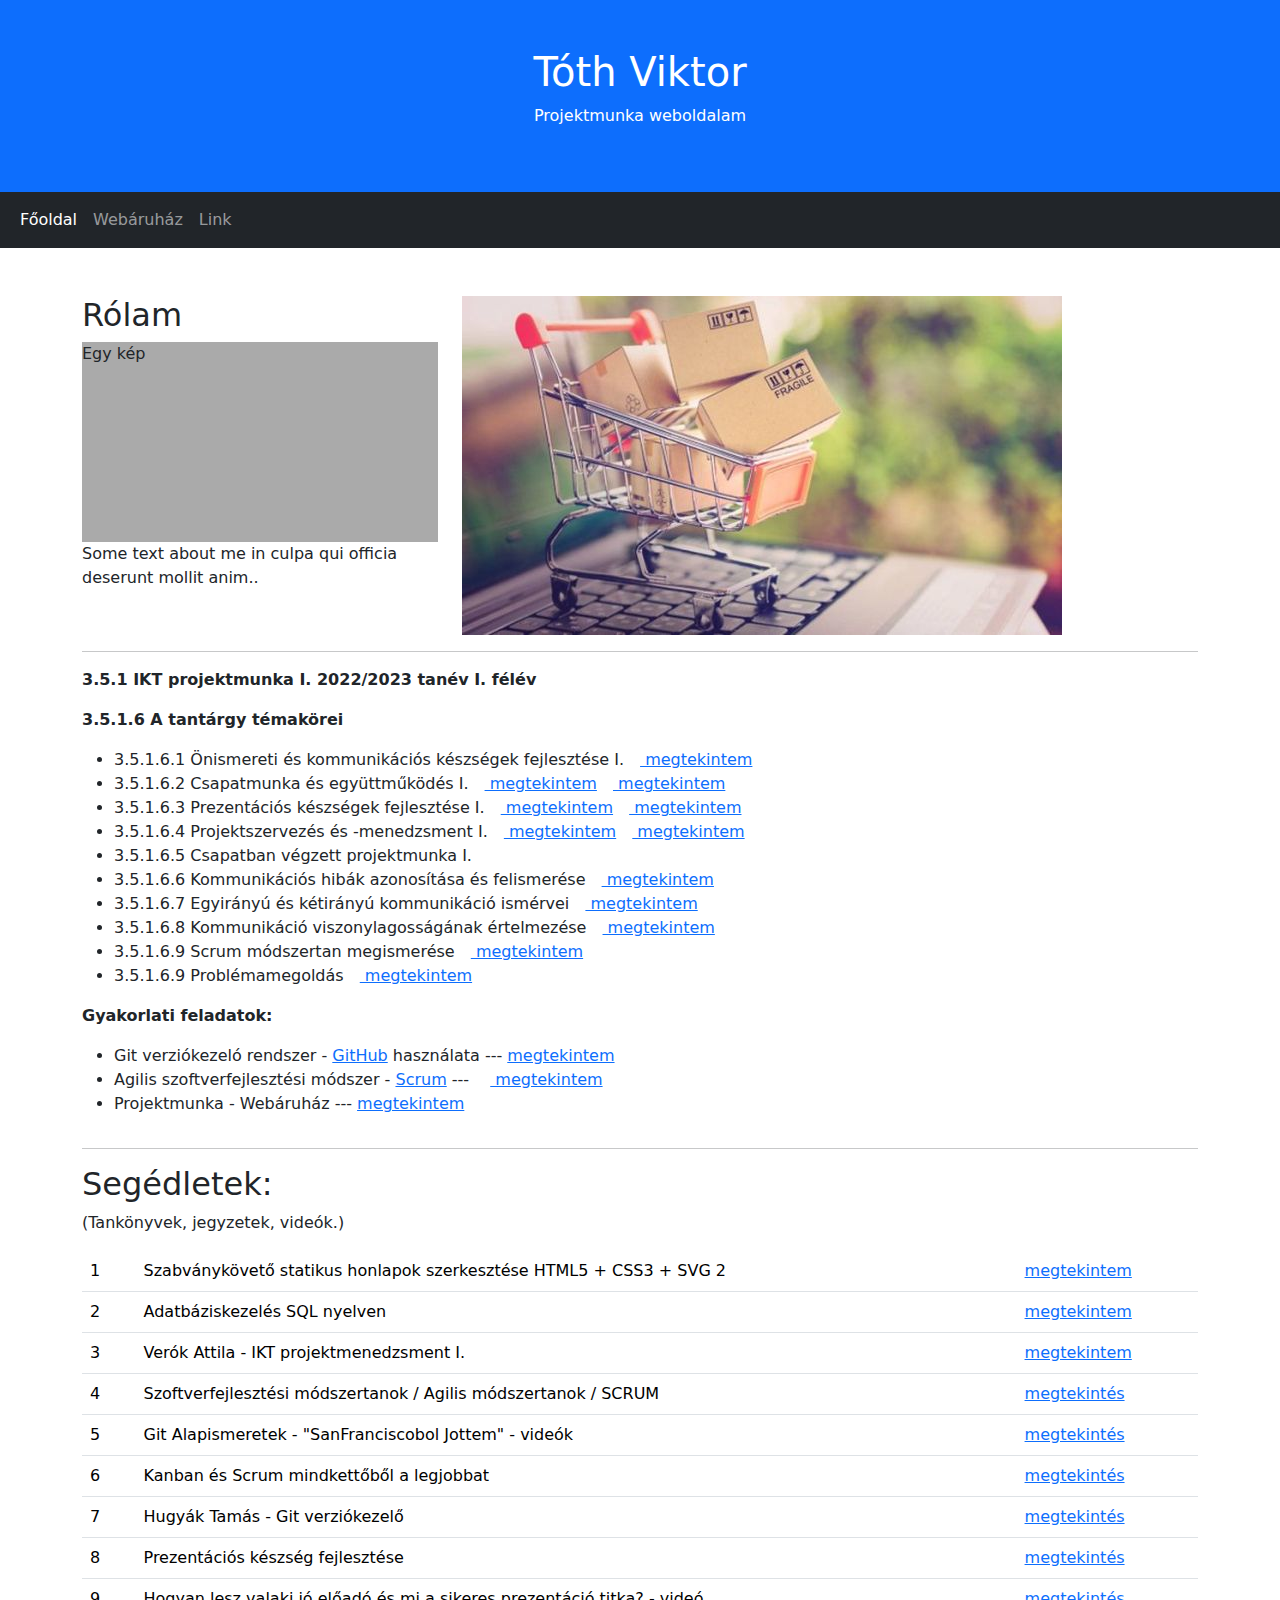
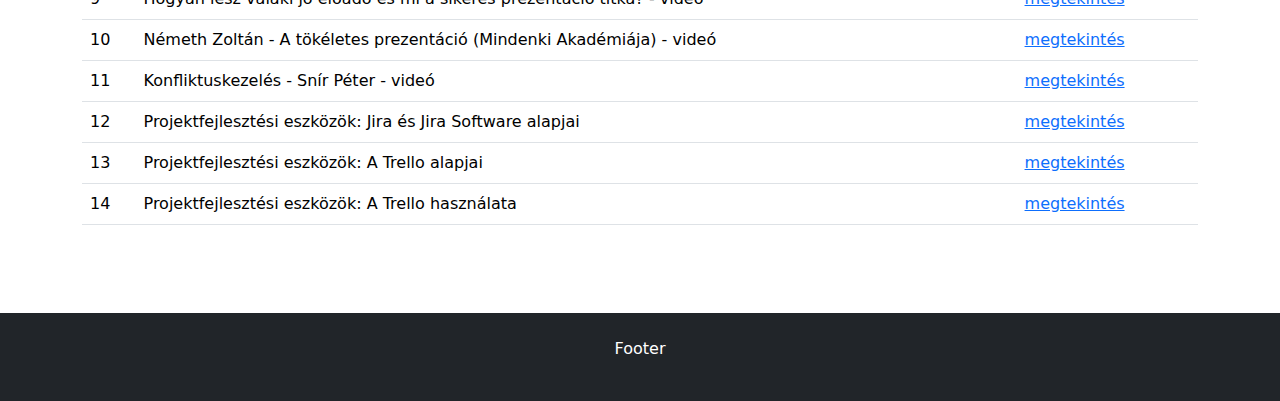
==== index.html @ 49aa39e2 "jobb oldali kép" ====
<!DOCTYPE html>
<html lang="hu">
<head>
  <title>Kiss Gergő oldala</title>
  <meta charset="utf-8">
  <meta name="viewport" content="width=device-width, initial-scale=1">
  <link href="https://cdn.jsdelivr.net/npm/bootstrap@5.2.0/dist/css/bootstrap.min.css" rel="stylesheet">
  <script src="https://cdn.jsdelivr.net/npm/bootstrap@5.2.0/dist/js/bootstrap.bundle.min.js"></script>
  <style>
  .fakeimg {
    height: 200px;
    background: #aaa;
  }
  </style>
</head>
<body>

<div class="p-5 bg-primary text-white text-center">
  <h1>Tóth Viktor</h1>
  <p>Projektmunka weboldalam</p> 
</div>

<nav class="navbar navbar-expand-sm bg-dark navbar-dark">
  <div class="container-fluid">
    <ul class="navbar-nav">
      <li class="nav-item">
        <a class="nav-link active" href="index.html">Főoldal</a>
      </li>
      <li class="nav-item">
        <a class="nav-link" target="_blank" href="webaruhaz/">Webáruház</a>
      </li>
      <li class="nav-item">
        <a class="nav-link" href="#">Link</a>
      </li>
    </ul>
  </div>
</nav>

<div class="container mt-5">
  <div class="row">
    <div class="col-sm-4">
      <h2>Rólam</h2>
      <div class="fakeimg">Egy kép</div>
      <p>Some text about me in culpa qui officia deserunt mollit anim..</p>
      <hr class="d-sm-none">
    </div>
    <div class="col-sm-8">
      <a target="_blank" href="webaruhaz/"><img src="kep1.jpg" alt=""></a>
    </div>
  </div>
</div>

<div class="container">
  <hr>
  <table width="100%" cellspacing="0" cellpadding="0">
    <tr>
        <td width="600">
            <p><strong>3.5.1 IKT projektmunka I. 2022/2023 tanév I. félév</strong></p>
            <p><strong>3.5.1.6 A tantárgy témakörei</strong></p>
            <ul>
                <li>3.5.1.6.1 Önismereti és kommunikációs készségek fejlesztése I.
                    <a href="Jegyzetek/Könyvek/Önismereti készségek.pdf" target="_blank"><img src="icon.jpg" width="11" height="16"> megtekintem</a>
                </li>
                <li>3.5.1.6.2 Csapatmunka és együttműködés I.
                    <a href="Jegyzetek/Könyvek/html5-css3-osszefoglalo-v12.pdf" target="_blank"><img src="icon.jpg" width="11" height="16"> megtekintem</a>
					<a href="Jegyzetek/Könyvek/3. csapatmunka és együttműködés.pdf"  target="_blank"><img src="icon.jpg" width="11" height="16"> megtekintem</a>
                </li>
                <li>3.5.1.6.3 Prezentációs készségek fejlesztése I.
                    <a href="Jegyzetek/Könyvek/Prezentációs készségek.pdf" target="_blank"><img src="icon.jpg" width="11" height="16"> megtekintem</a>
					<a href="Jegyzetek/Könyvek/5. prezentációs készségek fejlesztése.pdf" target="_blank"><img src="icon.jpg" width="11" height="16"> megtekintem</a>
                </li>
                <li>3.5.1.6.4 Projektszervezés és -menedzsment I.
                    <a href="Jegyzetek/Könyvek/Projektszervezés.pdf" target="_blank"><img src="icon.jpg" width="11" height="16"> megtekintem</a>
					<a href="Jegyzetek/Könyvek/1. projekt szervezés és menedzsment.pdf" target="_blank"><img src="icon.jpg" width="11" height="16"> megtekintem</a>
                </li>
                <li>3.5.1.6.5 Csapatban végzett projektmunka I.</li>
				<li>3.5.1.6.6 Kommunikációs hibák azonosítása és felismerése
					<a href="Jegyzetek/Könyvek/kommunikációs hibák azonosítása és felismerése.pdf" target="_blank"><img src="icon.jpg" width="11" height="16"> megtekintem</a>
				</li>
				<li>3.5.1.6.7 Egyirányú és kétirányú kommunikáció ismérvei
					<a href="Jegyzetek/Könyvek/egyirányú és kétirányú kommunikáció ismérvei.pdf" target="_blank"><img src="icon.jpg" width="11" height="16"> megtekintem</a>
				</li>
				<li>3.5.1.6.8 Kommunikáció viszonylagosságának értelmezése
					<a href="Jegyzetek/Könyvek/kommunikáció viszonylagosságának értelmezése.docx.pdf" target="_blank"><img src="icon.jpg" width="11" height="16"> megtekintem</a>
				</li>
				<li>3.5.1.6.9 Scrum módszertan megismerése
					<a href="Jegyzetek/Könyvek/2. scrum módszertan megismerése.pdf" target="_blank"><img src="icon.jpg" width="11" height="16"> megtekintem</a>
				</li>
				<li>3.5.1.6.9 Problémamegoldás
					<a href="Jegyzetek/Könyvek/4. problémamegoldás.pdf" target="_blank"><img src="icon.jpg" width="11" height="16"> megtekintem</a>
				</li>
			</ul>
            <p><strong>Gyakorlati feladatok:</strong></p>
            <ul>
                <li>Git verziókezeló rendszer - <a href="https://hu.wikipedia.org/wiki/GitHub" target="_blank">GitHub</a> használata --- <a href="https://github.com/" target="_blank">megtekintem</a></li>
                <li>Agilis szoftverfejlesztési módszer - <a href="https://hu.wikipedia.org/wiki/Scrum" target="_blank">Scrum</a> ---
                    <a href="scrum.pdf" target="_blank"><img src="pdf_ikon_kicsi.gif" width="16" height="16"> megtekintem</a>
                </li>
                <li>Projektmunka - Webáruház --- <a href="http://szaboszabolcs.nhely.hu/webaruhaz_szsz/" target="_blank">megtekintem</a></li>
            </ul>
        </td>
    </tr>
</table>
<div>
  <hr>
  <h2>Segédletek:</h2>
  <p>(Tankönyvek, jegyzetek, videók.)</p>
  <table class="table">
      <thead>
          <tr>
              <td>1</td>
              <td>Szabványkövető statikus honlapok szerkesztése HTML5 + CSS3 + SVG 2</td>
              <td><a target="_blank" href="Jegyzetek/Könyvek/html5-css3-osszefoglalo-v12.pdf"> megtekintem </a></td>
          </tr>
          <tr>
              <td>2</td>
			  <td>  Adatbáziskezelés SQL nyelven </td>
			  <td><a target="_blank" href="Jegyzetek/Könyvek/sqljegyzet.pdf">	megtekintem	</a></td>
		  </tr>
		  <tr>  
			  <td>3</td>
              <td> Verók Attila - IKT projektmenedzsment I.</td>
              <td><a target="_blank" href="Jegyzetek/Könyvek/ikt_jegyzet.pdf">megtekintem</a></td>
          </tr>
          <tr>
              <td>4</td>
              <td>Szoftverfejlesztési módszertanok / Agilis módszertanok / SCRUM</td>
              <td><a href="https://swap.web.elte.hu/2018192_pt2/ea12.pdf" target="_blank">megtekintés</a></td>
          </tr>
          <tr>
              <td>5</td>
              <td>Git Alapismeretek - &quot;SanFranciscobol Jottem&quot; - videók</td>
              <td><a href="https://www.youtube.com/watch?v=XDKZu9kuEn8&list=PLyriihBWoulw1KQ2aM-NMnAoVPZevfmZq" target="_blank">megtekintés</a></td>
          </tr>
          <tr>
              <td>6</td>
              <td>Kanban és Scrum mindkettőből a legjobbat</td>
              <td><a href="https://www.adaptiveconsulting.hu/wp-content/uploads/2015/09/KanbanEsScrum_MindkettobolALegjobbat.pdf" target="_blank">megtekintés</a></td>
          </tr>

          <tr>
              <td>7</td>
              <td>Hugyák Tamás - Git verziókezelő</td>
              <td><a href="https://desoft.hu/downloads/git/git_v1.0.pdf" target="_blank">megtekintés</a></td>
          </tr>

          <tr>
              <td>8</td>
              <td>Prezentációs készség fejlesztése</td>
              <td><a href="https://prezi.com/by2doweeuc6g/prezentacios-keszseg-fejlesztese/" target="_blank">megtekintés</a></td>
          </tr>

          <tr>
              <td>9</td>
              <td>Hogyan lesz valaki jó előadó és mi a sikeres prezentáció titka? - videó</td>
              <td><a href="https://www.youtube.com/watch?v=RnYOwC7jTtM&feature=emb_logo" target="_blank">megtekintés</a></td>
          </tr>

          <tr>
              <td>10</td>
              <td>Németh Zoltán - A tökéletes prezentáció (Mindenki Akadémiája) - videó</td>
              <td><a href="https://www.youtube.com/watch?v=d9qRK8tHG1s&feature=emb_logo" target="_blank">megtekintés</a></td>
          </tr>


          <tr>
              <td>11</td>
              <td>Konfliktuskezelés - Snír Péter - videó</td>
              <td><a href="https://www.youtube.com/watch?v=7iGHcC4fvw8&feature=emb_logo" target="_blank">megtekintés</a></td>
          </tr>

          <tr>
              <td>12</td>
              <td>Projektfejlesztési eszközök: Jira és Jira Software alapjai</td>
              <td><a target="_blank" a href="Jegyzetek/Könyvek/projektfejlesztési eszközök,jira.pdf">megtekintés</a></td>
          </tr>

		  <tr>
              <td>13</td>
              <td>Projektfejlesztési eszközök: A Trello alapjai</td>
              <td><a target="_blank" a href="Jegyzetek/Könyvek/projektfejlesztési eszközök,trello.pdf">megtekintés</a></td>
          </tr>
		  <tr>
			  <td>14</td>
              <td>Projektfejlesztési eszközök: A Trello használata</td>
              <td><a target="_blank" a href="https://youtu.be/vCbpmyKoA5M">megtekintés</a></td>
          </tr>
		  
		  </tbody>
  </table>
  <p>&nbsp;</p>
</div>

</div>
<div class="mt-5 p-4 bg-dark text-white text-center">
  <p>Footer</p>
</div>

</body>
</html>
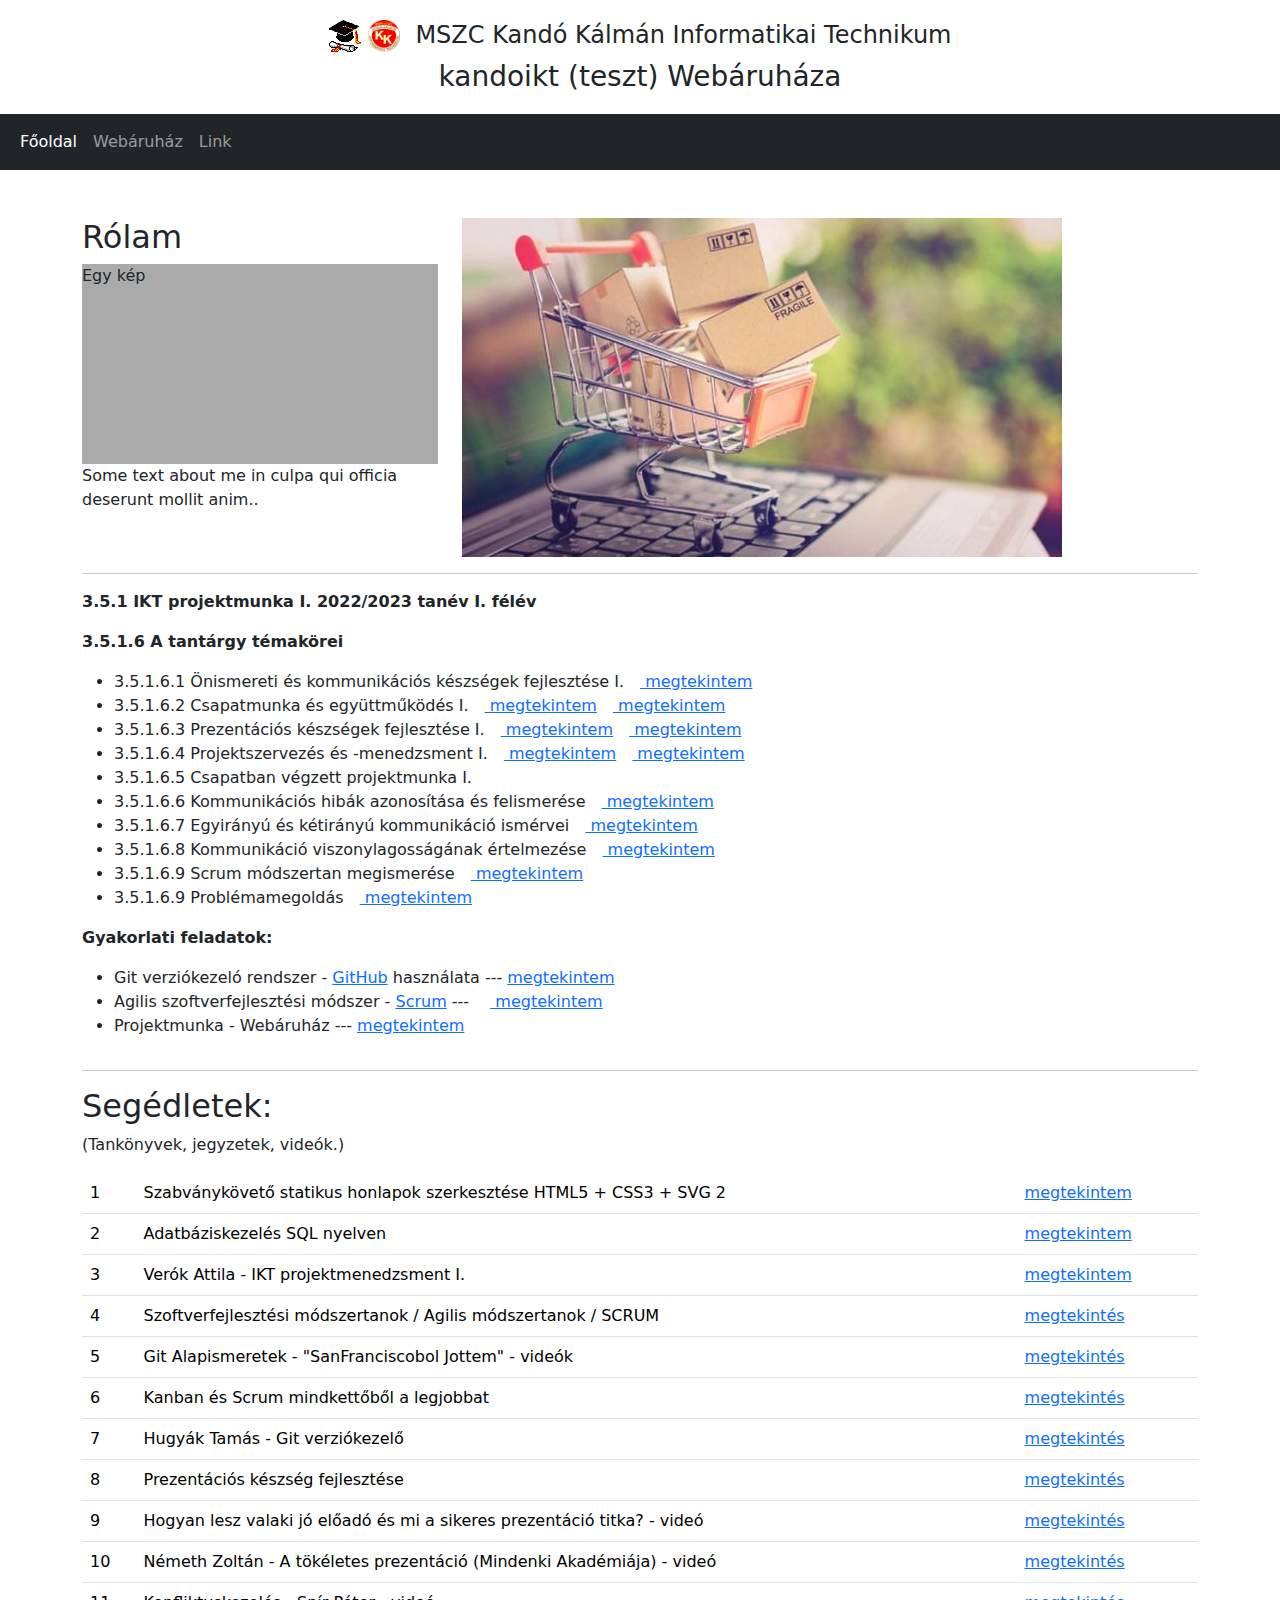
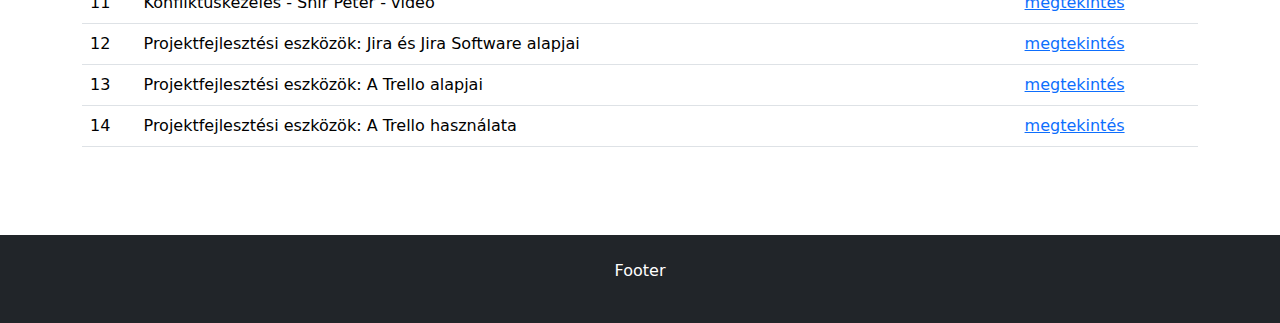
==== commit bbb9d9ef: "xd" ====
--- a/index.html
+++ b/index.html
@@ -15,10 +15,12 @@
 </head>
 <body>
 
-<div class="p-5 bg-primary text-white text-center">
-  <h1>Tóth Viktor</h1>
-  <p>Projektmunka weboldalam</p> 
-</div>
+  <div class="container">
+		<div class="_jumbotron text-center" style="margin: 20px;">
+		<h4><img alt="" src="taki.png">&nbsp;<img alt="" src="kandoikon.png" style="width:32px; height:32px">&nbsp; MSZC Kandó Kálmán Informatikai Technikum</h4>
+		<h3>kandoikt (teszt) Webáruháza</h3>
+		</div>
+	</div>
 
 <nav class="navbar navbar-expand-sm bg-dark navbar-dark">
   <div class="container-fluid">
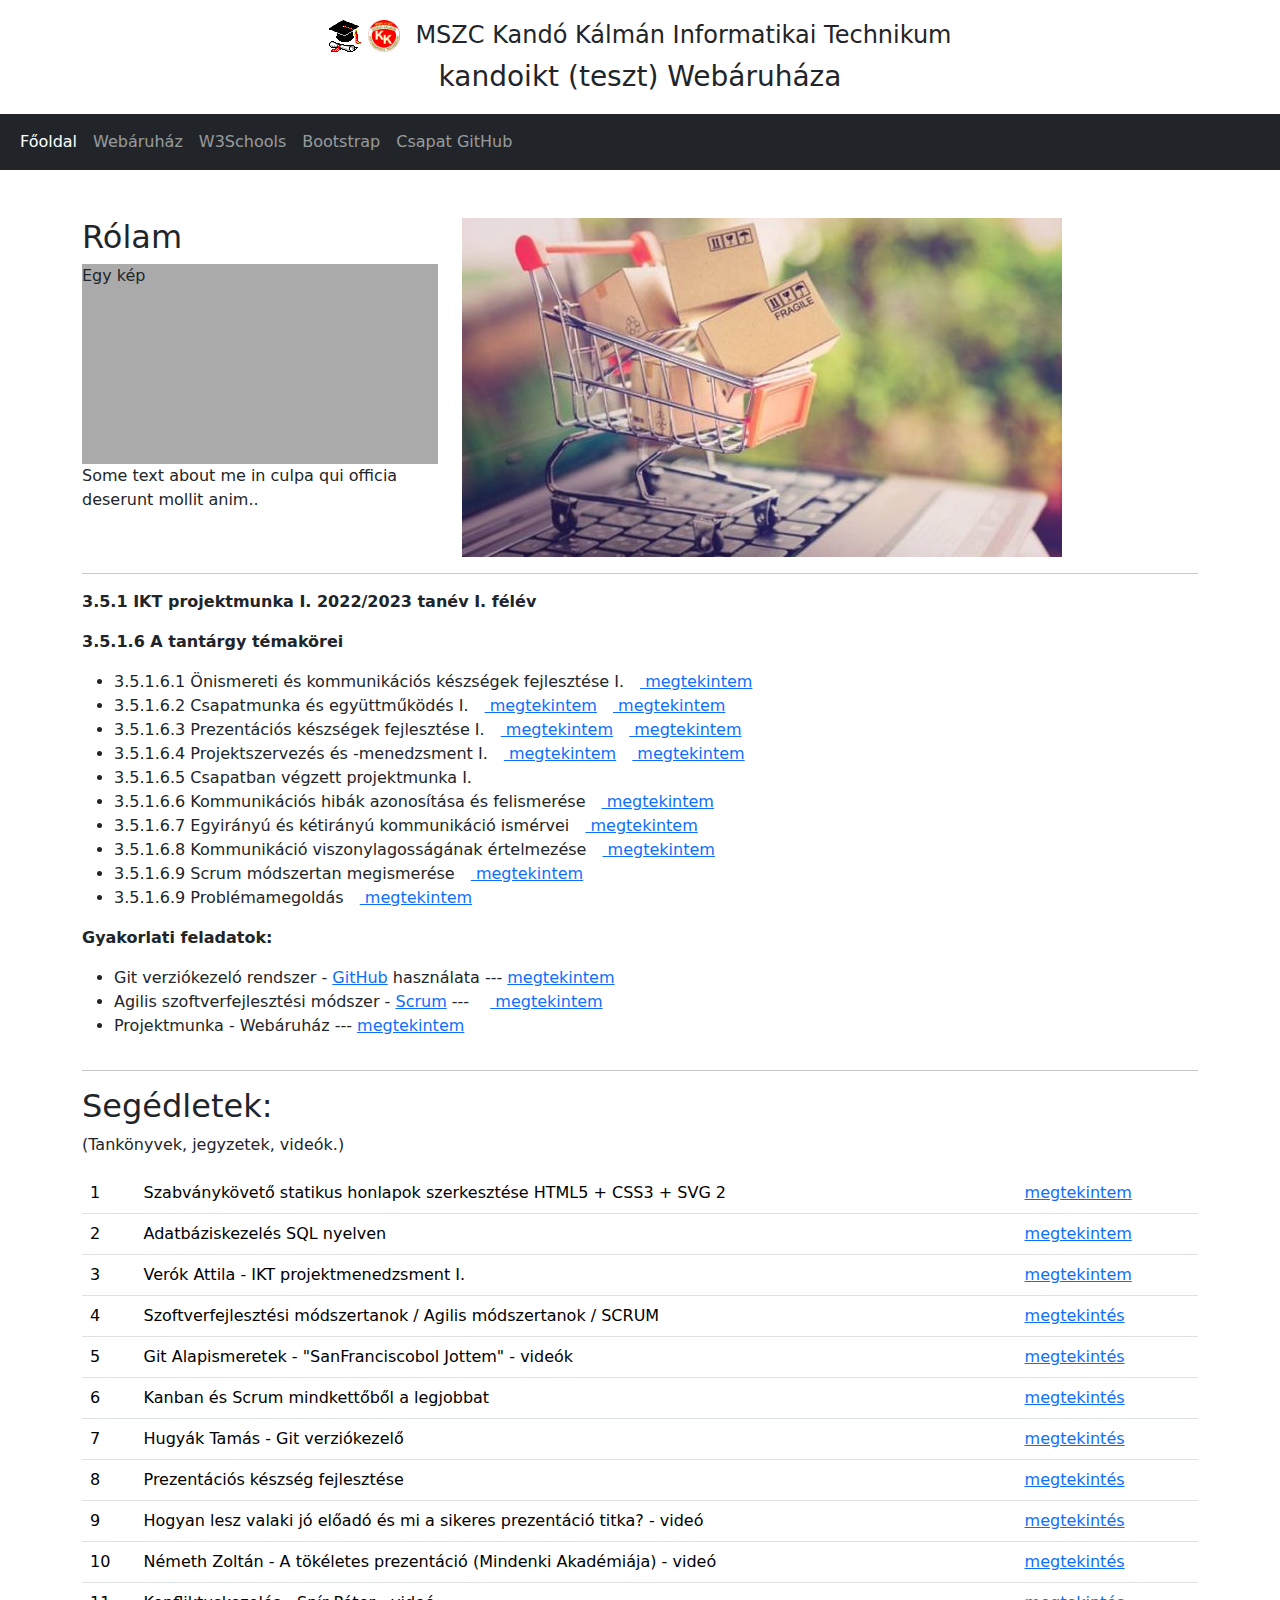
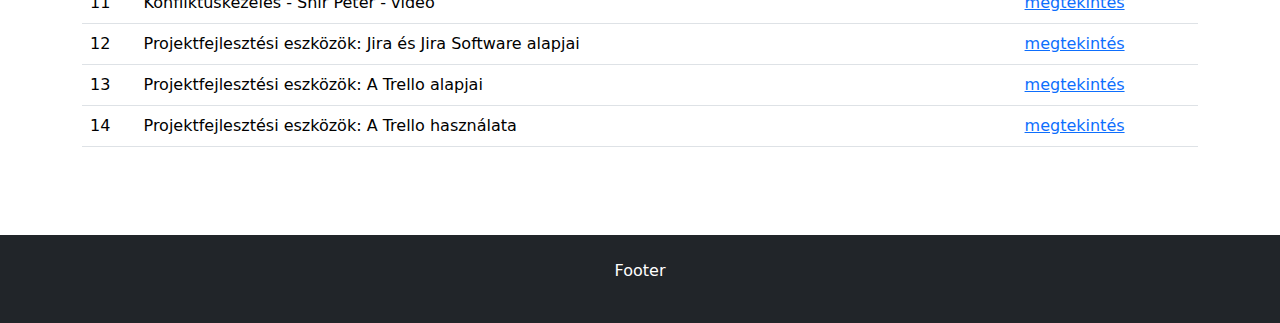
==== commit 2cf64346: "index html tabok" ====
--- a/index.html
+++ b/index.html
@@ -32,7 +32,13 @@
         <a class="nav-link" target="_blank" href="webaruhaz/">Webáruház</a>
       </li>
       <li class="nav-item">
-        <a class="nav-link" href="#">Link</a>
+        <a class="nav-link" target="_blank" href="https://www.w3schools.com">W3Schools</a>
+      </li>
+      <li class="nav-item">
+        <a class="nav-link" target="_blank" href="https://getbootstrap.com">Bootstrap</a>
+      </li>
+      <li class="nav-item">
+        <a class="nav-link" target="_blank" href="https://github.com/tothv1/projektmunka">Csapat GitHub</a>
       </li>
     </ul>
   </div>
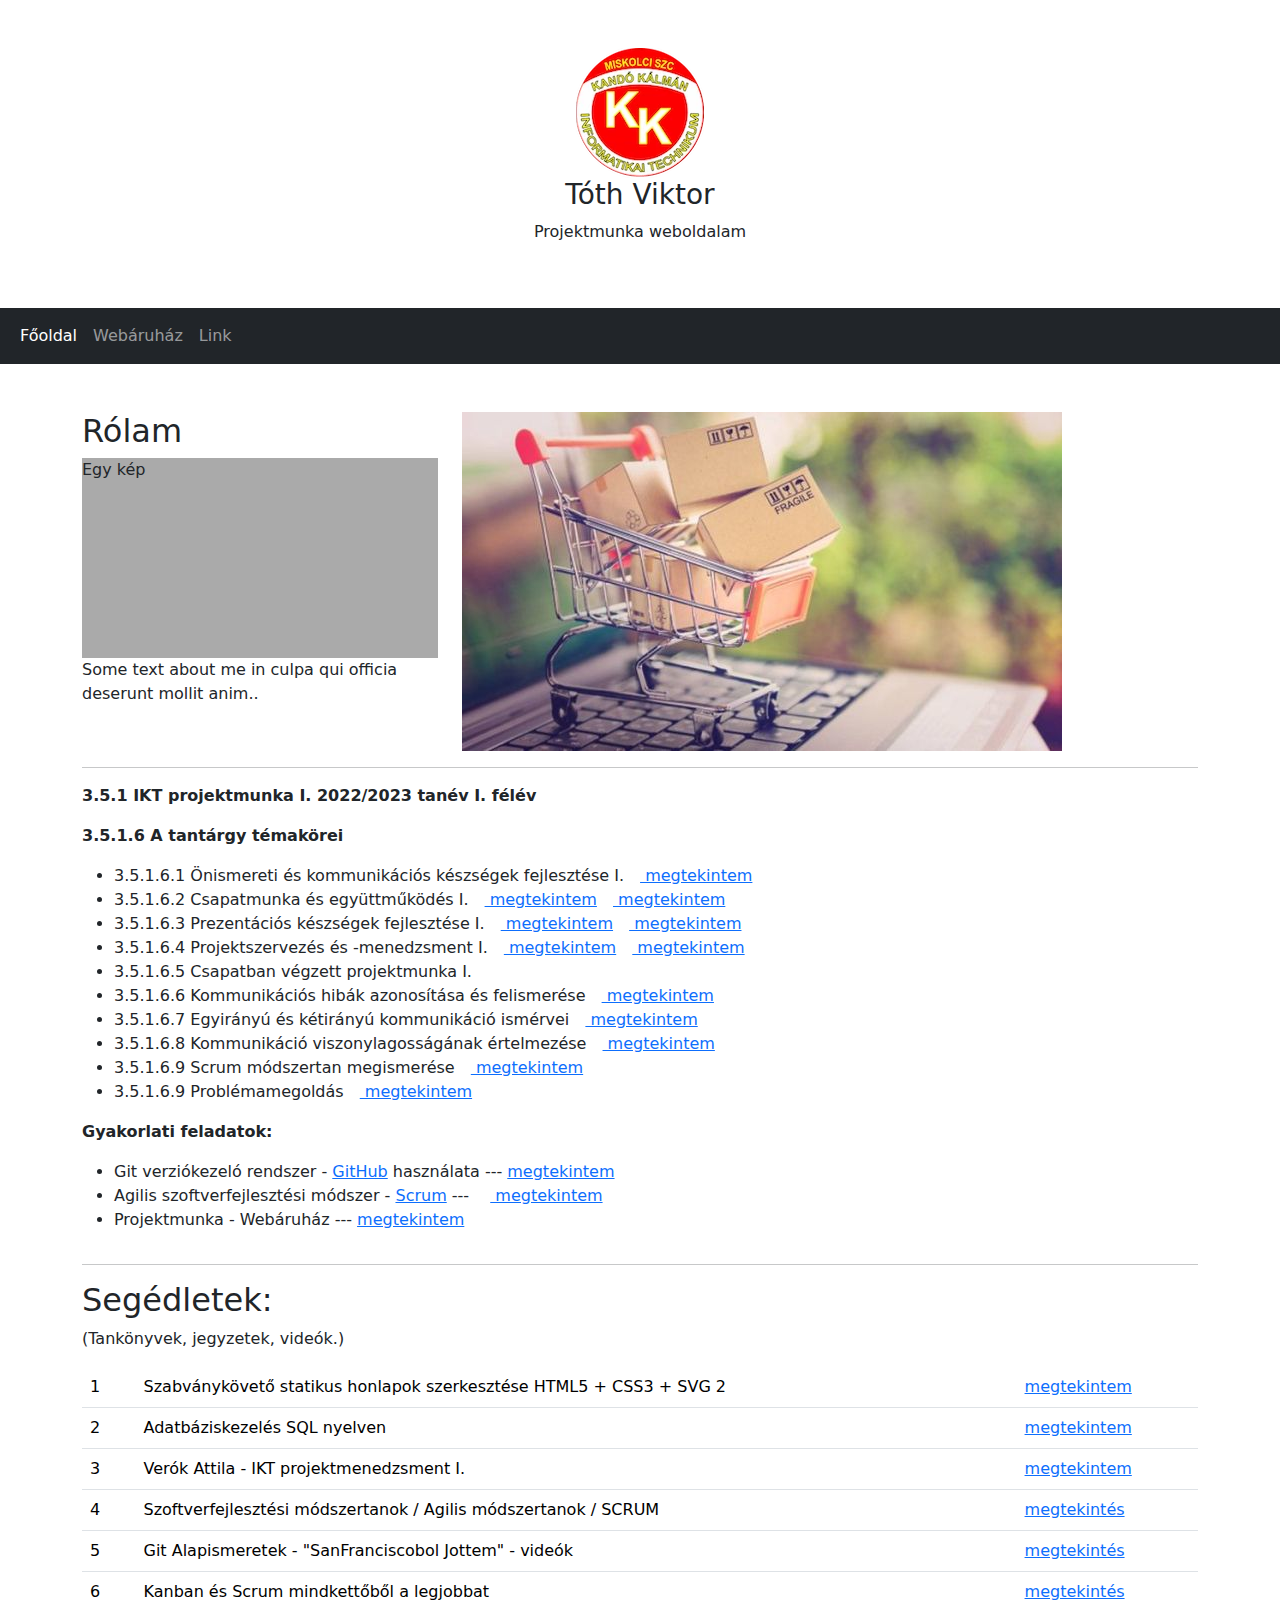
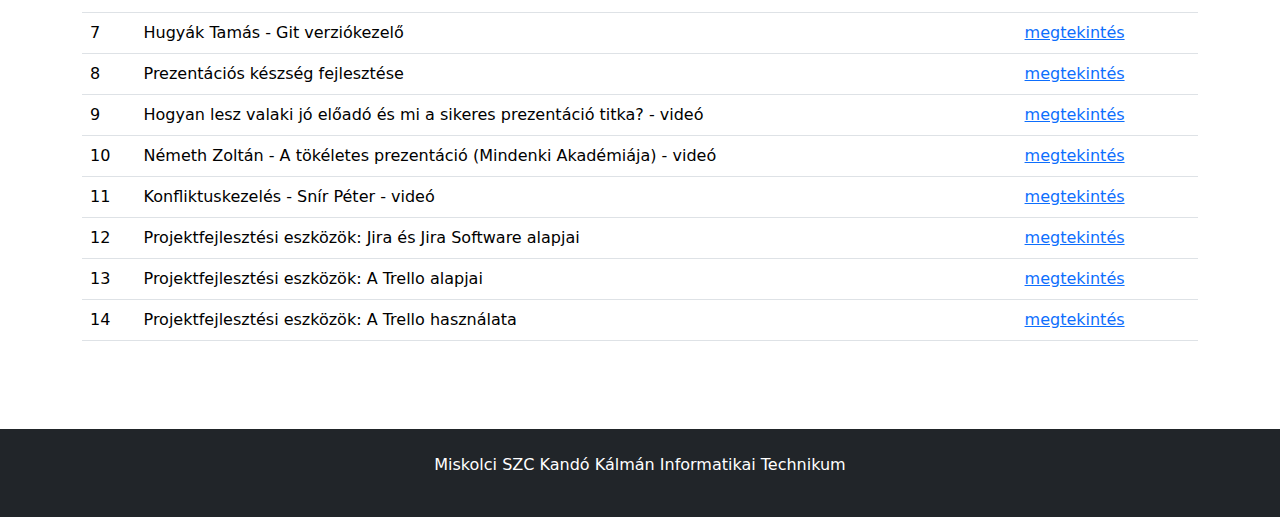
==== commit a5660b15: "webshop kezdőlap..." ====
--- a/index.html
+++ b/index.html
@@ -1,7 +1,7 @@
 <!DOCTYPE html>
 <html lang="hu">
 <head>
-  <title>Kiss Gergő oldala</title>
+  <title>Tóth Viktor oldala</title>
   <meta charset="utf-8">
   <meta name="viewport" content="width=device-width, initial-scale=1">
   <link href="https://cdn.jsdelivr.net/npm/bootstrap@5.2.0/dist/css/bootstrap.min.css" rel="stylesheet">
@@ -15,12 +15,11 @@
 </head>
 <body>
 
-  <div class="container">
-		<div class="_jumbotron text-center" style="margin: 20px;">
-		<h4><img alt="" src="taki.png">&nbsp;<img alt="" src="kandoikon.png" style="width:32px; height:32px">&nbsp; MSZC Kandó Kálmán Informatikai Technikum</h4>
-		<h3>kandoikt (teszt) Webáruháza</h3>
-		</div>
-	</div>
+<div class="p-5 bg-white text-dark text-center">
+  <img src="logo.webp" alt="">
+  <h3>Tóth Viktor</h3>
+  <p>Projektmunka weboldalam</p> 
+</div>
 
 <nav class="navbar navbar-expand-sm bg-dark navbar-dark">
   <div class="container-fluid">
@@ -32,13 +31,7 @@
         <a class="nav-link" target="_blank" href="webaruhaz/">Webáruház</a>
       </li>
       <li class="nav-item">
-        <a class="nav-link" target="_blank" href="https://www.w3schools.com">W3Schools</a>
-      </li>
-      <li class="nav-item">
-        <a class="nav-link" target="_blank" href="https://getbootstrap.com">Bootstrap</a>
-      </li>
-      <li class="nav-item">
-        <a class="nav-link" target="_blank" href="https://github.com/tothv1/projektmunka">Csapat GitHub</a>
+        <a class="nav-link" href="#">Link</a>
       </li>
     </ul>
   </div>
@@ -201,7 +194,7 @@
 
 </div>
 <div class="mt-5 p-4 bg-dark text-white text-center">
-  <p>Footer</p>
+  <p>Miskolci SZC Kandó Kálmán Informatikai Technikum</p>
 </div>
 
 </body>
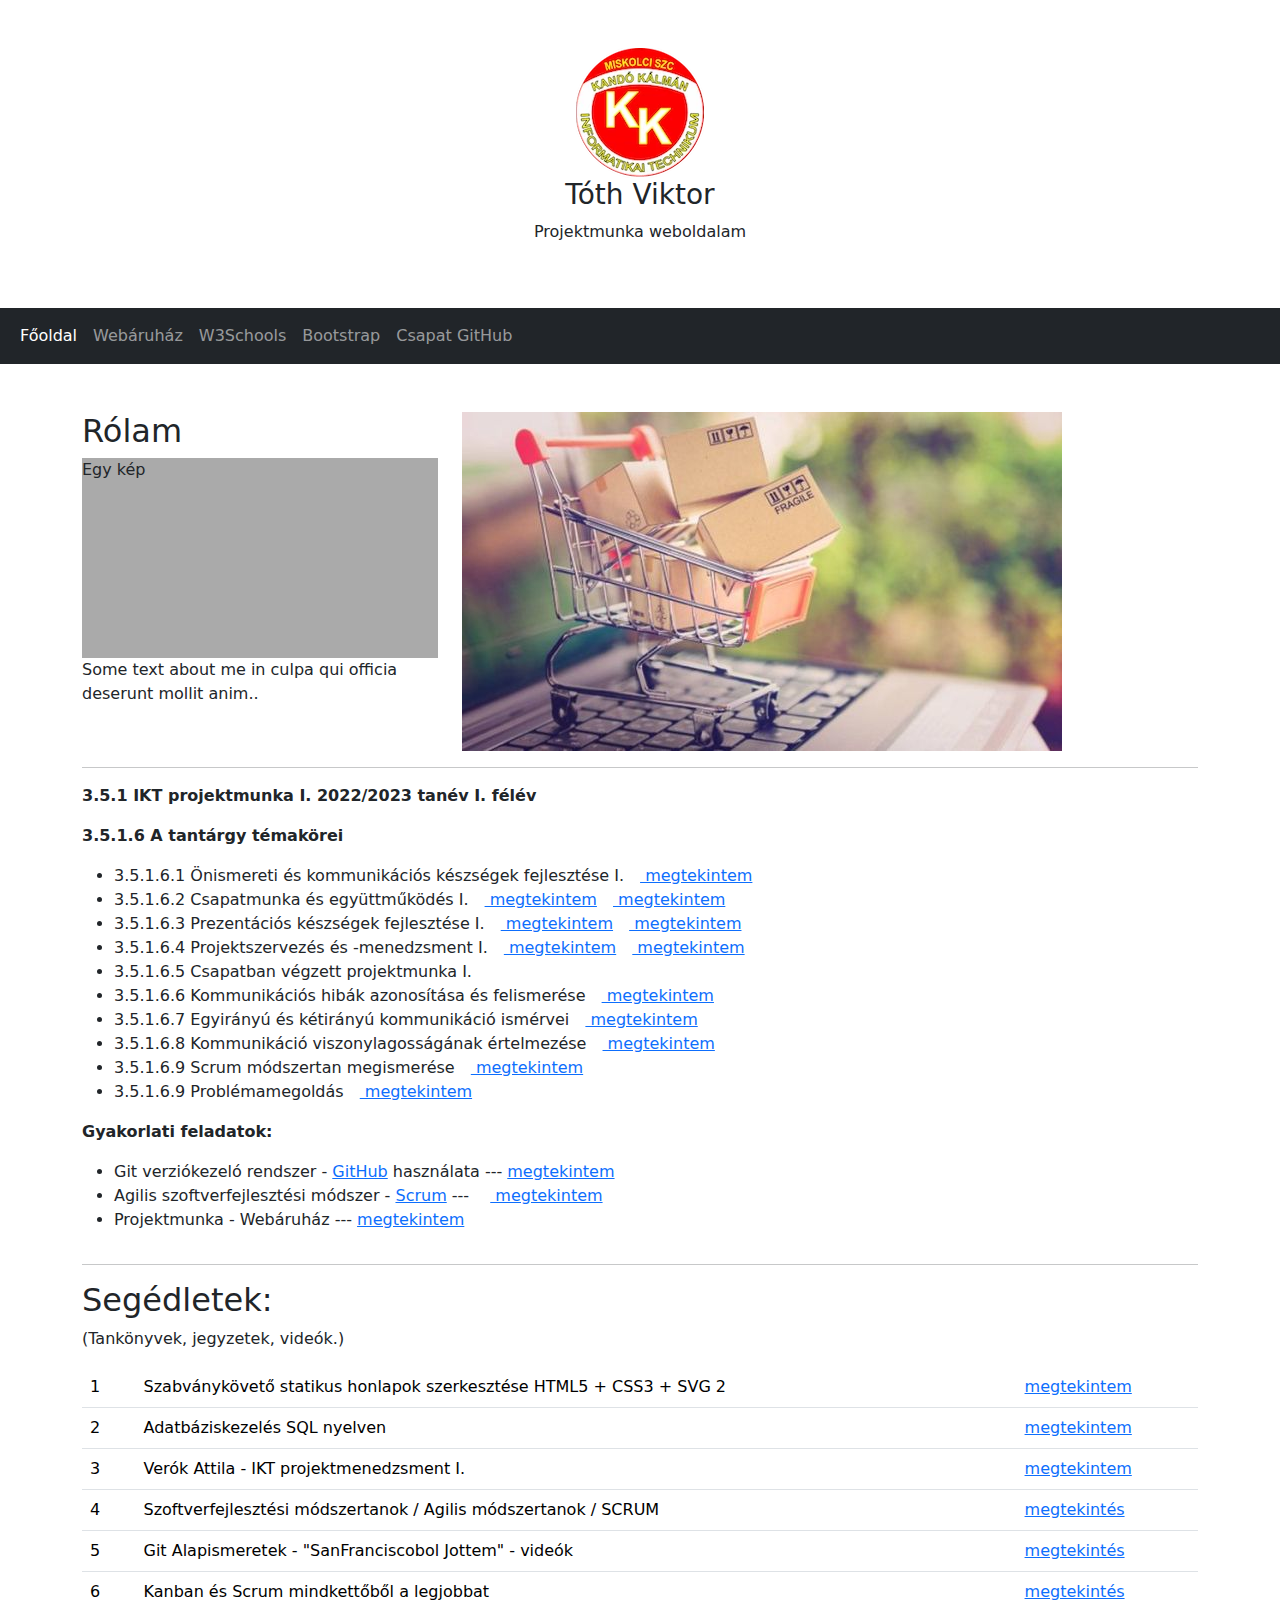
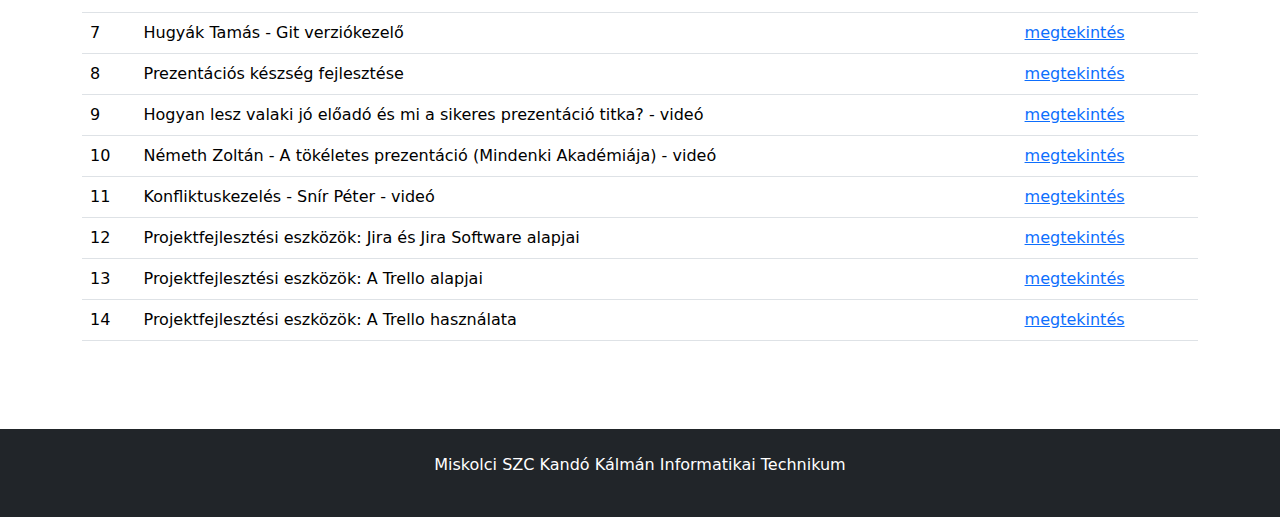
==== commit eb12061b: "Merge branch 'main' of https://github.com/tothv1/projektmunka" ====
--- a/index.html
+++ b/index.html
@@ -31,7 +31,13 @@
         <a class="nav-link" target="_blank" href="webaruhaz/">Webáruház</a>
       </li>
       <li class="nav-item">
-        <a class="nav-link" href="#">Link</a>
+        <a class="nav-link" target="_blank" href="https://www.w3schools.com">W3Schools</a>
+      </li>
+      <li class="nav-item">
+        <a class="nav-link" target="_blank" href="https://getbootstrap.com">Bootstrap</a>
+      </li>
+      <li class="nav-item">
+        <a class="nav-link" target="_blank" href="https://github.com/tothv1/projektmunka">Csapat GitHub</a>
       </li>
     </ul>
   </div>
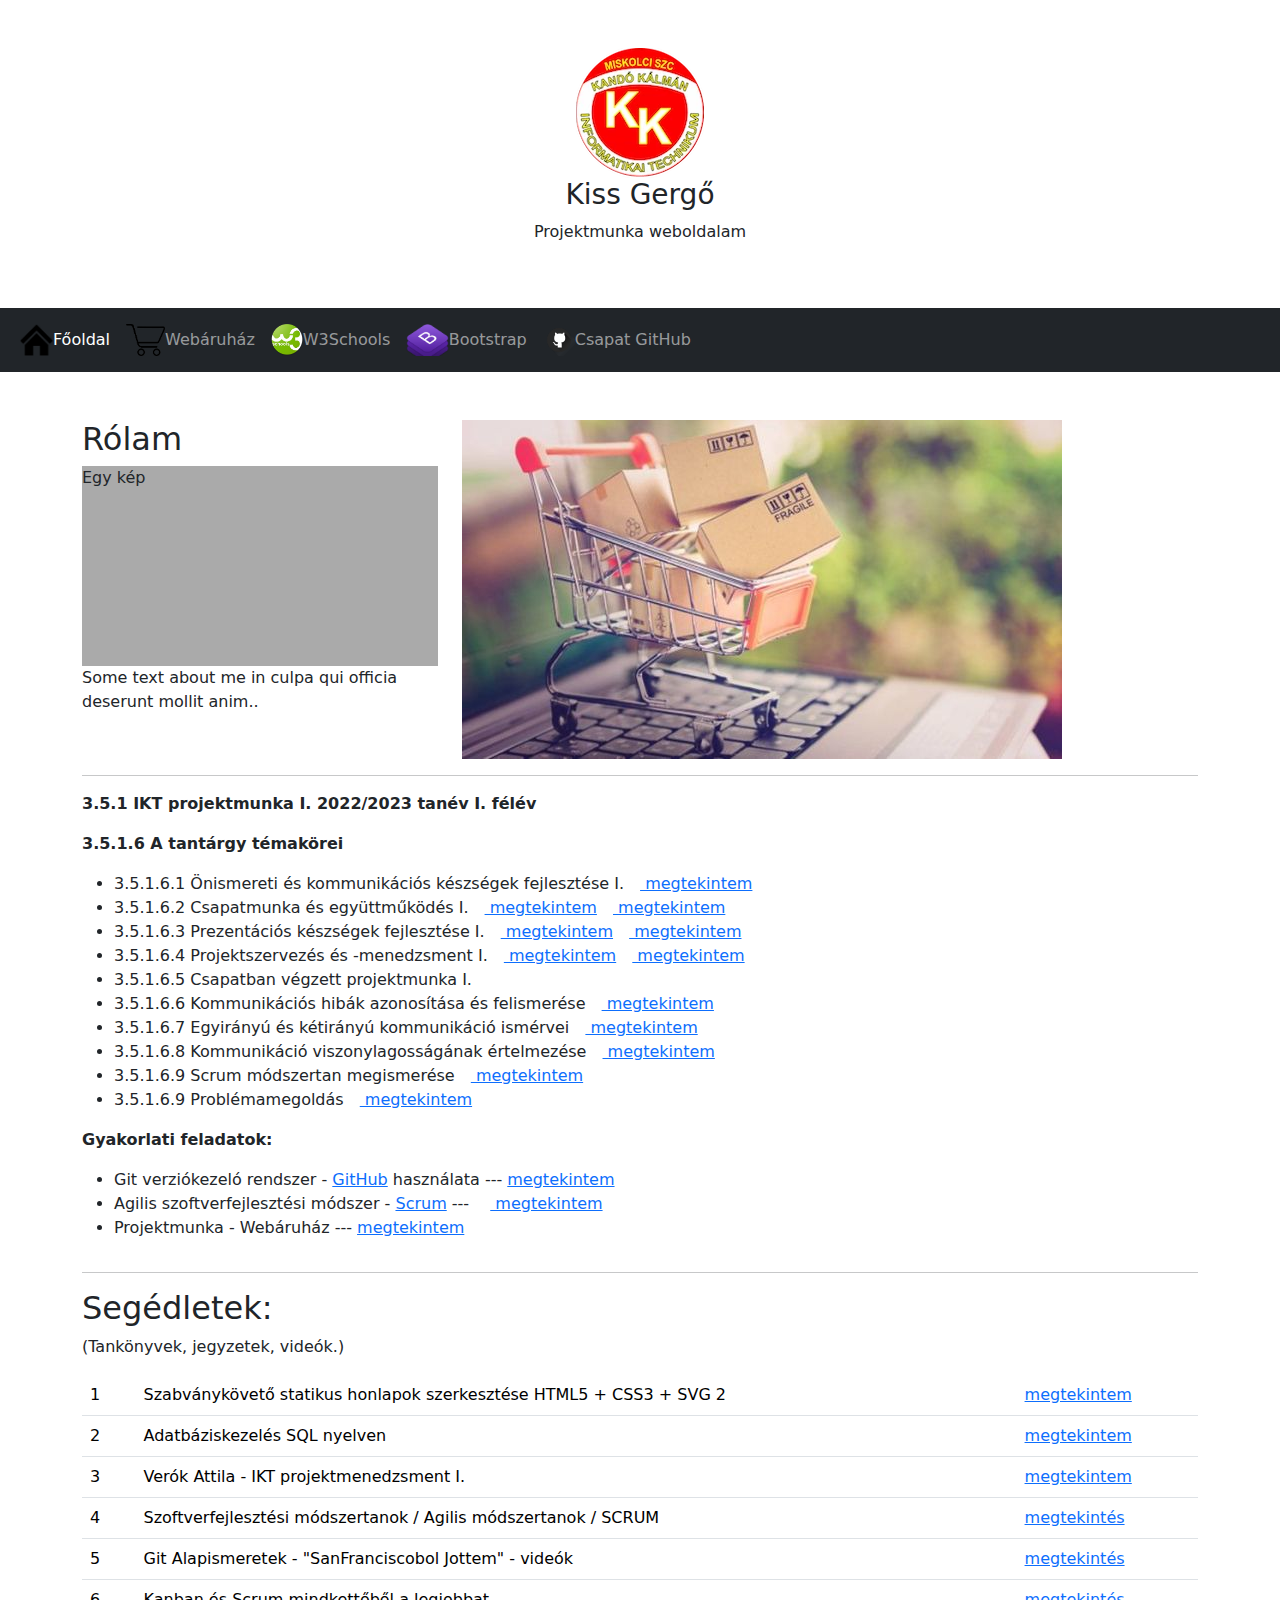
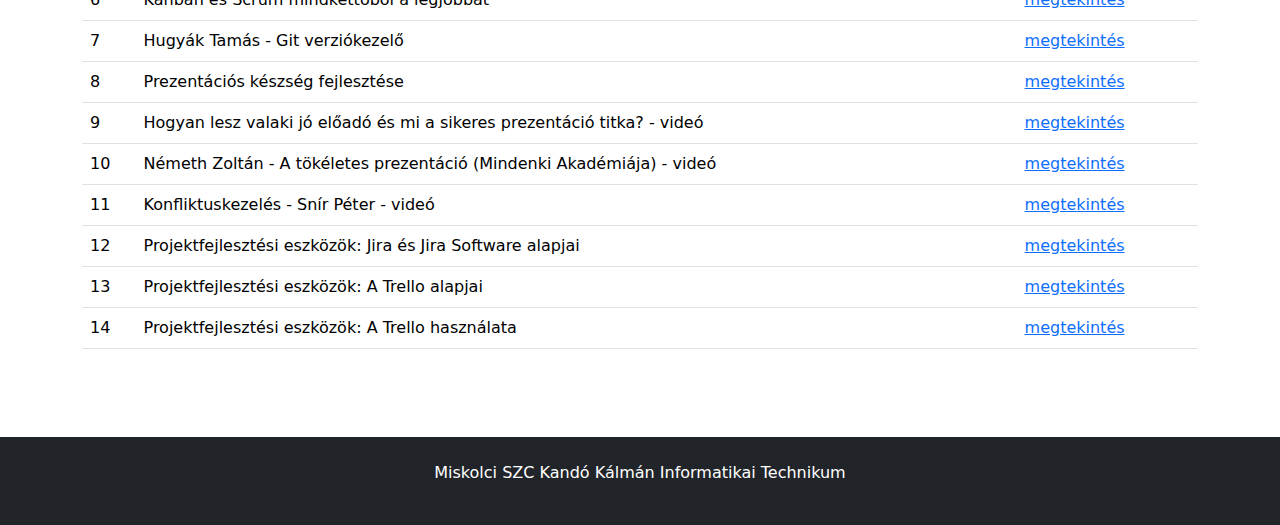
==== commit 61b7c322: "forgot to push this one xd" ====
--- a/index.html
+++ b/index.html
@@ -1,7 +1,7 @@
 <!DOCTYPE html>
 <html lang="hu">
 <head>
-  <title>Tóth Viktor oldala</title>
+  <title>Kiss Gergő oldala</title>
   <meta charset="utf-8">
   <meta name="viewport" content="width=device-width, initial-scale=1">
   <link href="https://cdn.jsdelivr.net/npm/bootstrap@5.2.0/dist/css/bootstrap.min.css" rel="stylesheet">
@@ -17,7 +17,7 @@
 
 <div class="p-5 bg-white text-dark text-center">
   <img src="logo.webp" alt="">
-  <h3>Tóth Viktor</h3>
+  <h3>Kiss Gergő</h3>
   <p>Projektmunka weboldalam</p> 
 </div>
 
@@ -25,19 +25,20 @@
   <div class="container-fluid">
     <ul class="navbar-nav">
       <li class="nav-item">
-        <a class="nav-link active" href="index.html">Főoldal</a>
-      </li>
-      <li class="nav-item">
-        <a class="nav-link" target="_blank" href="webaruhaz/">Webáruház</a>
-      </li>
-      <li class="nav-item">
-        <a class="nav-link" target="_blank" href="https://www.w3schools.com">W3Schools</a>
-      </li>
-      <li class="nav-item">
-        <a class="nav-link" target="_blank" href="https://getbootstrap.com">Bootstrap</a>
-      </li>
-      <li class="nav-item">
-        <a class="nav-link" target="_blank" href="https://github.com/tothv1/projektmunka">Csapat GitHub</a>
+        <a class="nav-link active" href="index.html"><img style="height: 32px;" src="homeicon.png" alt="">Főoldal</a>
+      </li>
+      <li class="nav-item">
+        <a class="nav-link" target="_blank" href="webaruhaz/kezdolap.php"><img style="height: 32px;" src="shopicon.png" alt="">Webáruház</a>
+      </li>
+      <li class="nav-item">
+        <a class="nav-link" target="_blank" href="https://www.w3schools.com"><img style="height: 32px;" src="w3schoolicon.png" alt="">W3Schools</a>
+      </li>
+      <li class="nav-item">
+        <a class="nav-link" target="_blank" href="https://getbootstrap.com"><img style="height: 32px;" src="bootstrapicon.png" alt="">Bootstrap</a>
+      </li>
+      <li class="nav-item">
+        
+        <a class="nav-link" target="_blank" href="https://github.com/tothv1/projektmunka"><img style="height: 32px;" src="giticon.png" alt="">Csapat GitHub</a>
       </li>
     </ul>
   </div>
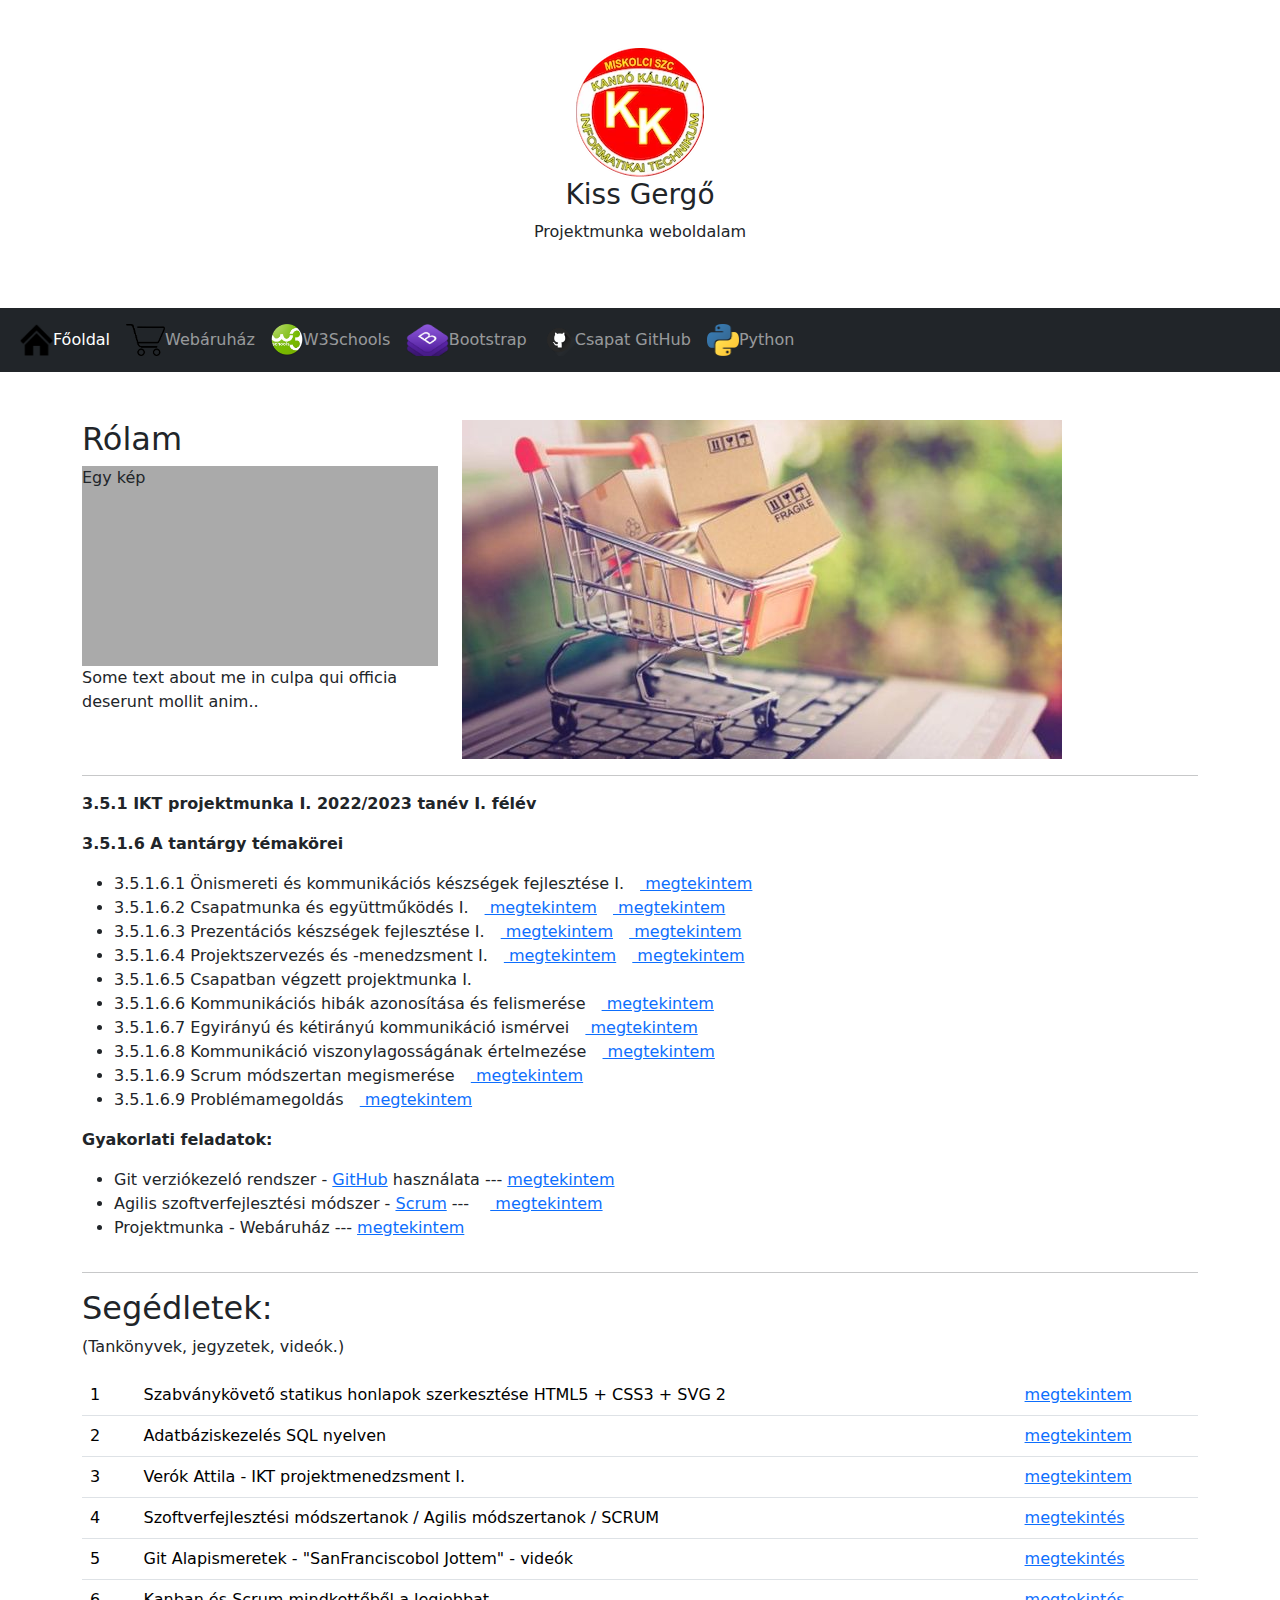
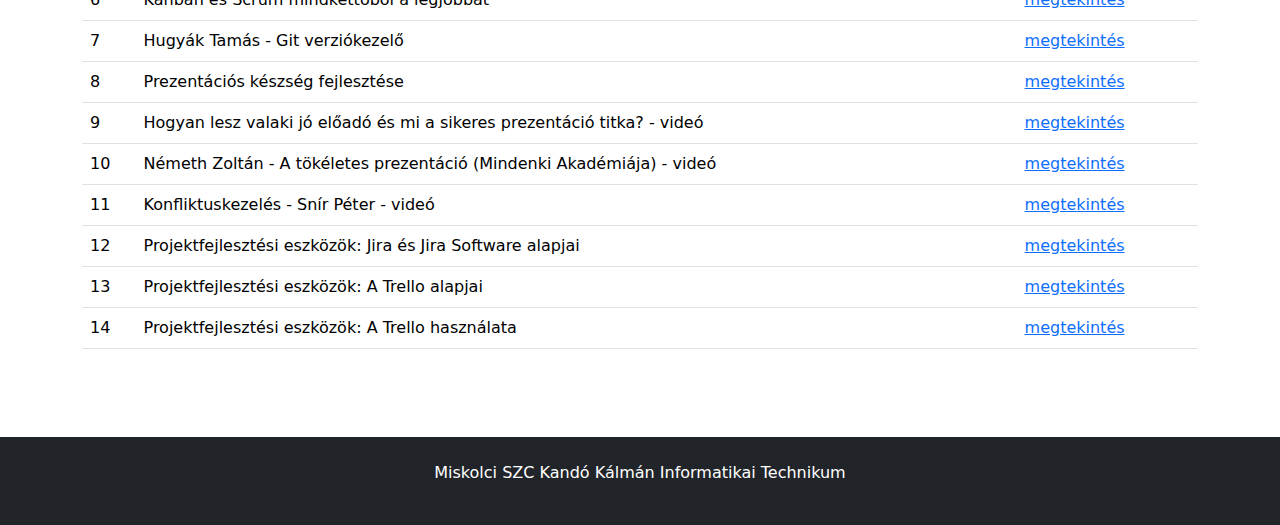
==== commit 4eab33bd: "icon" ====
--- a/index.html
+++ b/index.html
@@ -37,8 +37,10 @@
         <a class="nav-link" target="_blank" href="https://getbootstrap.com"><img style="height: 32px;" src="bootstrapicon.png" alt="">Bootstrap</a>
       </li>
       <li class="nav-item">
-        
         <a class="nav-link" target="_blank" href="https://github.com/tothv1/projektmunka"><img style="height: 32px;" src="giticon.png" alt="">Csapat GitHub</a>
+      </li>
+      <li class="nav-item">
+        <a class="nav-link" target="_blank" href="webaruhaz/python.php"><img style="height: 32px;" src="pythonicon.png" alt="">Python</a>
       </li>
     </ul>
   </div>
